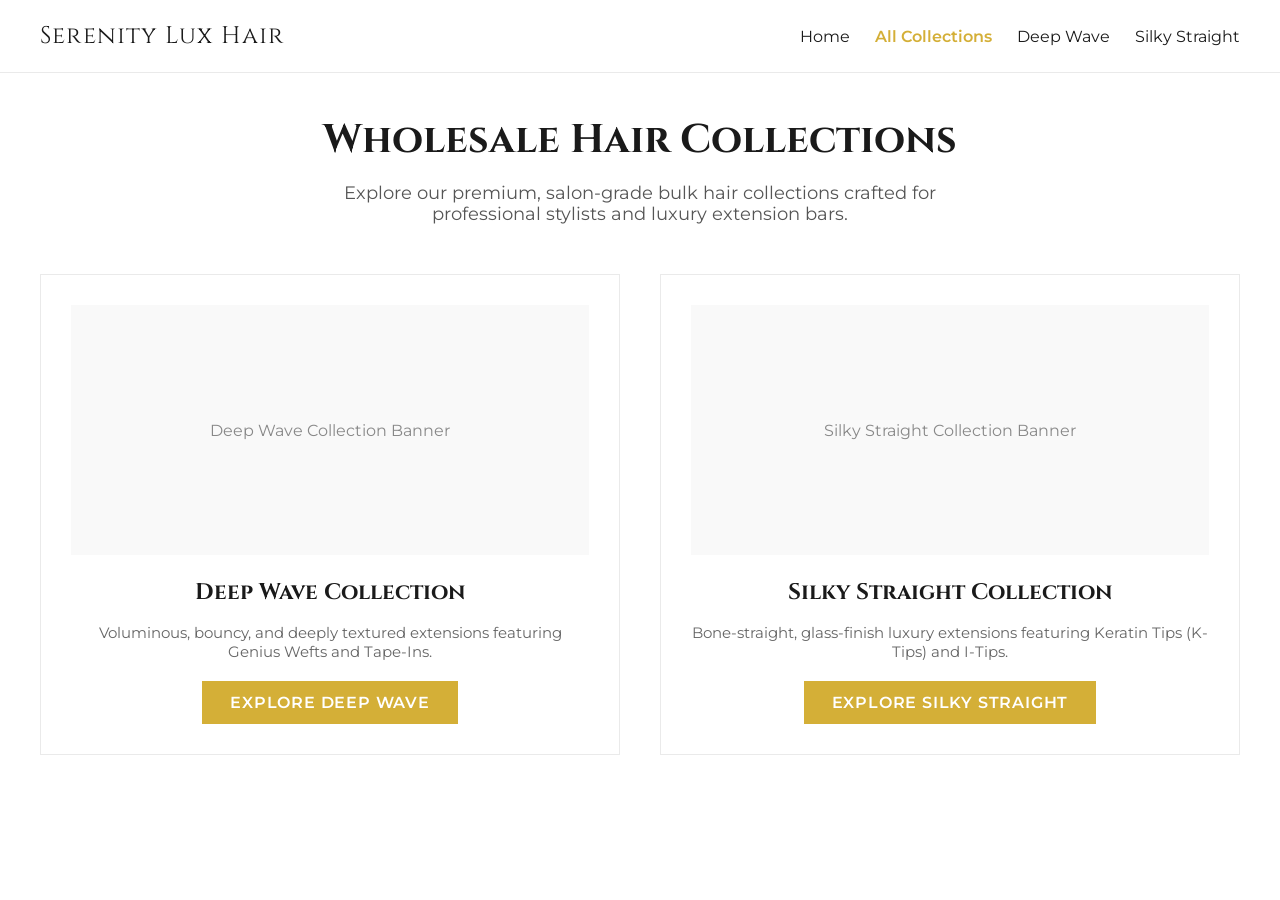
==== collections/index.html @ cb30bf98 "Add main collections hub page" ====
<!DOCTYPE html>
<html lang="en">
<head>
    <meta charset="UTF-8">
    <meta name="viewport" content="width=device-width, initial-scale=1.0">
    <title>All Collections | Serenity Lux Hair</title>
    <!-- Relative path back to css folder in root -->
    <link rel="stylesheet" href="../css/styles.css">
    <!-- Google Fonts for Luxury Typography -->
    <link href="https://fonts.googleapis.com/css2?family=Cinzel:wght@500;700&family=Montserrat:wght@300;400;600&display=swap" rel="stylesheet">
</head>
<body style="background-color: #FFFFFF; color: #1A1A1A; font-family: 'Montserrat', sans-serif; margin: 0;">

    <!-- Luxury Header -->
    <header style="padding: 20px 40px; border-bottom: 1px solid #eaeaea; display: flex; justify-content: space-between; align-items: center;">
        <div style="font-family: 'Cinzel', serif; font-size: 1.5rem; letter-spacing: 0.05em; color: #1A1A1A;">Serenity Lux Hair</div>
        <nav style="display: flex; gap: 25px;">
            <a href="../index.html" style="text-decoration: none; color: #1A1A1A;">Home</a>
            <a href="index.html" style="text-decoration: none; color: #D4AF37; font-weight: 600;">All Collections</a>
            <a href="deep-wave/" style="text-decoration: none; color: #1A1A1A;">Deep Wave</a>
            <a href="silky-straight/" style="text-decoration: none; color: #1A1A1A;">Silky Straight</a>
        </nav>
    </header>

    <!-- Main Content -->
    <main style="max-width: 1200px; margin: 40px auto; padding: 0 20px;">
        <section style="text-align: center; margin-bottom: 50px;">
            <h1 style="font-family: 'Cinzel', serif; font-size: 2.5rem; color: #1A1A1A; margin-bottom: 15px;">Wholesale Hair Collections</h1>
            <p style="color: #555555; font-size: 1.1rem; max-width: 600px; margin: 0 auto;">Explore our premium, salon-grade bulk hair collections crafted for professional stylists and luxury extension bars.</p>
        </section>

        <!-- Collections Grid -->
        <section style="display: grid; grid-template-columns: repeat(auto-fit, minmax(320px, 1fr)); gap: 40px;">
            
            <!-- Deep Wave Card -->
            <div style="border: 1px solid #eaeaea; padding: 30px; background: #FFFFFF; text-align: center;">
                <div style="height: 250px; background: #F9F9F9; display: flex; align-items: center; justify-content: center; color: #888; margin-bottom: 20px;">Deep Wave Collection Banner</div>
                <h3 style="font-family: 'Cinzel', serif; font-size: 1.4rem; margin-bottom: 12px; color: #1A1A1A;">Deep Wave Collection</h3>
                <p style="color: #666; font-size: 0.95rem; margin-bottom: 20px;">Voluminous, bouncy, and deeply textured extensions featuring Genius Wefts and Tape-Ins.</p>
                <a href="deep-wave/" style="display: inline-block; background-color: #D4AF37; color: #FFFFFF; padding: 12px 28px; text-decoration: none; font-weight: 600; text-transform: uppercase; letter-spacing: 0.05em;">Explore Deep Wave</a>
            </div>

            <!-- Silky Straight Card -->
            <div style="border: 1px solid #eaeaea; padding: 30px; background: #FFFFFF; text-align: center;">
                <div style="height: 250px; background: #F9F9F9; display: flex; align-items: center; justify-content: center; color: #888; margin-bottom: 20px;">Silky Straight Collection Banner</div>
                <h3 style="font-family: 'Cinzel', serif; font-size: 1.4rem; margin-bottom: 12px; color: #1A1A1A;">Silky Straight Collection</h3>
                <p style="color: #666; font-size: 0.95rem; margin-bottom: 20px;">Bone-straight, glass-finish luxury extensions featuring Keratin Tips (K-Tips) and I-Tips.</p>
                <a href="silky-straight/" style="display: inline-block; background-color: #D4AF37; color: #FFFFFF; padding: 12px 28px; text-decoration: none; font-weight: 600; text-transform: uppercase; letter-spacing: 0.05em;">Explore Silky Straight</a>
            </div>

        </section>
    </main>

</body>
</html>
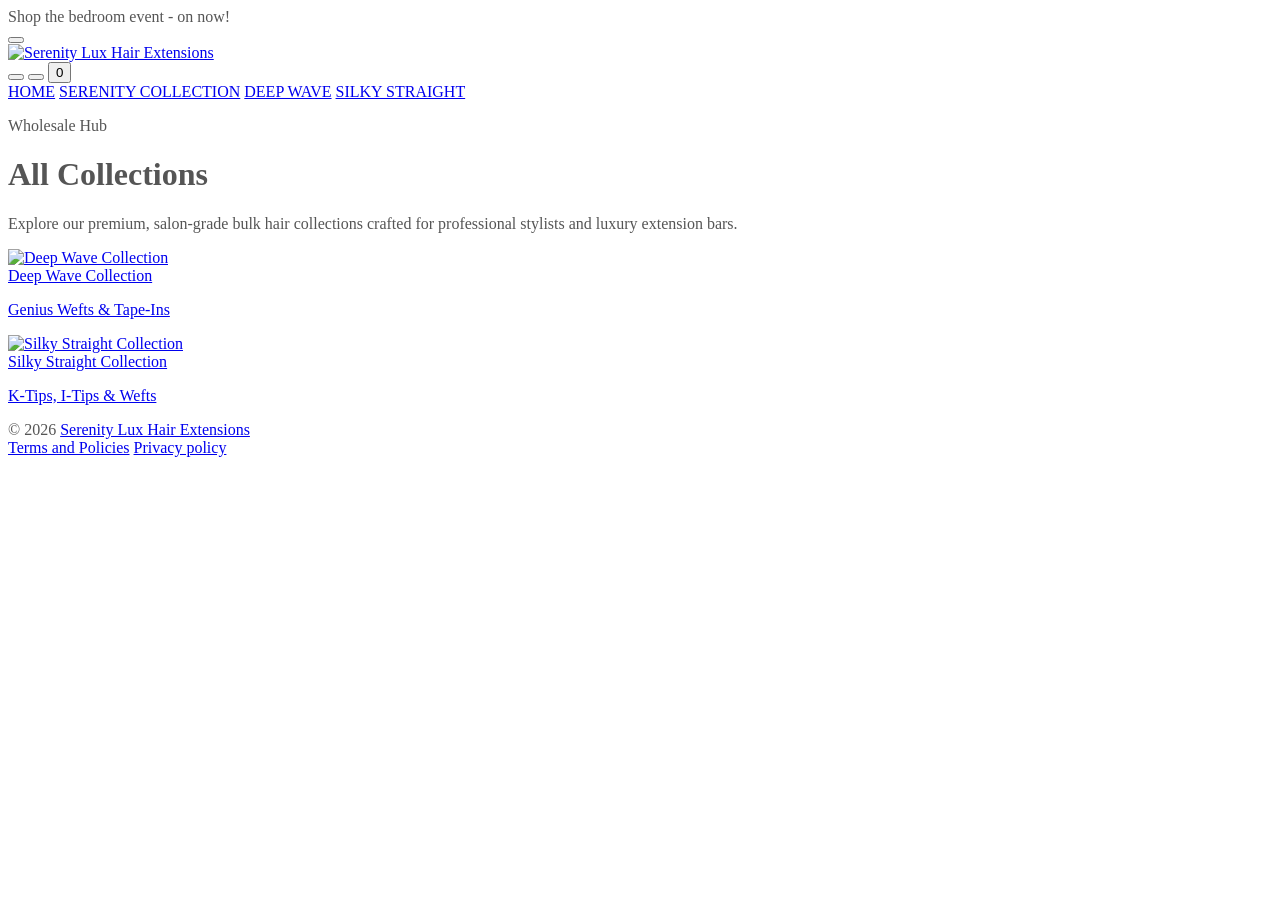
==== commit f4ae0003: "Update index.html" ====
--- a/collections/index.html
+++ b/collections/index.html
@@ -3,53 +3,171 @@
 <head>
     <meta charset="UTF-8">
     <meta name="viewport" content="width=device-width, initial-scale=1.0">
-    <title>All Collections | Serenity Lux Hair</title>
-    <!-- Relative path back to css folder in root -->
-    <link rel="stylesheet" href="../css/styles.css">
-    <!-- Google Fonts for Luxury Typography -->
-    <link href="https://fonts.googleapis.com/css2?family=Cinzel:wght@500;700&family=Montserrat:wght@300;400;600&display=swap" rel="stylesheet">
+    <title>All Collections | Serenity Lux Hair Extensions</title>
+    
+    <!-- Google Fonts -->
+    <link rel="preconnect" href="https://fonts.googleapis.com">
+    <link rel="preconnect" href="https://fonts.gstatic.com" crossorigin>
+    <link href="https://fonts.googleapis.com/css2?family=Cinzel+Decorative:wght@400;700;900&family=Cormorant:ital,wght@0,700;1,700&family=Lato:ital,wght@0,400;0,700;1,400&family=Playfair+Display:ital,wght@0,400;0,700;1,400&display=swap" rel="stylesheet">
+    
+    <!-- Tailwind CSS -->
+    <script src="https://cdn.tailwindcss.com"></script>
+    <script>
+        tailwind.config = {
+            theme: {
+                extend: {
+                    colors: {
+                        brand: {
+                            dark: '#222222',
+                            gray: '#555555',
+                            light: '#ffffff',
+                            lightGray: '#F9F9F9',
+                            border: '#E5E5E5',
+                            accent: '#333333'
+                        }
+                    },
+                    fontFamily: {
+                        sans: ['Lato', 'sans-serif'],
+                        serif: ['Playfair Display', 'serif'],
+                        accent: ['Cormorant', 'serif'],
+                        cinzel: ['"Cinzel Decorative"', 'serif'],
+                    }
+                }
+            }
+        }
+    </script>
+    
+    <!-- Feather Icons for lightweight SVGs -->
+    <script src="https://unpkg.com/feather-icons"></script>
+    
+    <style>
+        body {
+            color: #555555;
+        }
+        .hover-lift {
+            transition: all 0.4s cubic-bezier(0.4, 0, 0.2, 1);
+        }
+        .hover-lift:hover {
+            transform: translateY(-6px);
+            box-shadow: 0 10px 25px -5px rgba(0, 0, 0, 0.05);
+        }
+    </style>
 </head>
-<body style="background-color: #FFFFFF; color: #1A1A1A; font-family: 'Montserrat', sans-serif; margin: 0;">
+<body class="bg-brand-light antialiased flex flex-col min-h-screen">
 
-    <!-- Luxury Header -->
-    <header style="padding: 20px 40px; border-bottom: 1px solid #eaeaea; display: flex; justify-content: space-between; align-items: center;">
-        <div style="font-family: 'Cinzel', serif; font-size: 1.5rem; letter-spacing: 0.05em; color: #1A1A1A;">Serenity Lux Hair</div>
-        <nav style="display: flex; gap: 25px;">
-            <a href="../index.html" style="text-decoration: none; color: #1A1A1A;">Home</a>
-            <a href="index.html" style="text-decoration: none; color: #D4AF37; font-weight: 600;">All Collections</a>
-            <a href="deep-wave/" style="text-decoration: none; color: #1A1A1A;">Deep Wave</a>
-            <a href="silky-straight/" style="text-decoration: none; color: #1A1A1A;">Silky Straight</a>
-        </nav>
+    <!-- Announcement Bar -->
+    <div class="bg-brand-dark text-white text-center py-2.5 px-4 text-[10px] font-sans font-bold uppercase tracking-[0.2em]">
+        Shop the bedroom event - on now!
+    </div>
+
+    <!-- Header -->
+    <header class="bg-brand-light border-b border-brand-border sticky top-0 z-50 transition-all">
+        <div class="max-w-7xl mx-auto px-4 sm:px-6 lg:px-8 pt-5 pb-5">
+            
+            <!-- Top Row (Logo & Icons) -->
+            <div class="flex justify-between items-center">
+                
+                <!-- Mobile Menu Button & Spacer (Left) -->
+                <div class="flex items-center flex-1">
+                    <button class="text-brand-gray p-2 -ml-2 md:hidden hover:text-brand-dark transition-colors">
+                        <i data-feather="menu"></i>
+                    </button>
+                </div>
+
+                <!-- Logo (Centered) -->
+                <div class="flex-shrink-0 flex justify-center">
+                    <a href="../../index.html">
+                        <img src="https://7inxcg-ws.myshopify.com/cdn/shop/files/Black_Spooky_Spider_Web_Halloween_Email_Header_1.png?height=56&v=1793064265" 
+                             alt="Serenity Lux Hair Extensions" 
+                             class="h-11 md:h-14 object-contain">
+                    </a>
+                </div>
+
+                <!-- Action Icons (Right) -->
+                <div class="flex items-center justify-end space-x-5 md:space-x-7 text-brand-gray flex-1">
+                    <button aria-label="Search" class="hover:text-brand-dark transition-colors"><i data-feather="search" class="w-4 h-4"></i></button>
+                    <button aria-label="Account" class="hover:text-brand-dark transition-colors hidden sm:block"><i data-feather="user" class="w-4 h-4"></i></button>
+                    <button aria-label="Cart" class="hover:text-brand-dark transition-colors relative">
+                        <i data-feather="shopping-cart" class="w-4 h-4"></i>
+                        <span class="absolute -top-2 -right-2.5 bg-brand-dark text-white text-[9px] w-4 h-4 rounded-full flex items-center justify-center font-bold">0</span>
+                    </button>
+                </div>
+            </div>
+
+            <!-- Bottom Row (Desktop Nav - Below Logo) -->
+            <nav class="hidden md:flex justify-center space-x-10 mt-6">
+                <a href="../../index.html" class="text-brand-gray hover:text-brand-dark font-sans text-sm font-bold tracking-[0.15em] transition-colors">HOME</a>
+                <a href="index.html" class="text-brand-dark font-sans text-sm font-bold tracking-[0.15em] transition-colors border-b-2 border-brand-dark pb-1">SERENITY COLLECTION</a>
+                <a href="deep-wave/" class="text-brand-gray hover:text-brand-dark font-sans text-sm font-bold tracking-[0.15em] transition-colors">DEEP WAVE</a>
+                <a href="silky-straight/" class="text-brand-gray hover:text-brand-dark font-sans text-sm font-bold tracking-[0.15em] transition-colors">SILKY STRAIGHT</a>
+            </nav>
+
+        </div>
     </header>
 
     <!-- Main Content -->
-    <main style="max-width: 1200px; margin: 40px auto; padding: 0 20px;">
-        <section style="text-align: center; margin-bottom: 50px;">
-            <h1 style="font-family: 'Cinzel', serif; font-size: 2.5rem; color: #1A1A1A; margin-bottom: 15px;">Wholesale Hair Collections</h1>
-            <p style="color: #555555; font-size: 1.1rem; max-width: 600px; margin: 0 auto;">Explore our premium, salon-grade bulk hair collections crafted for professional stylists and luxury extension bars.</p>
-        </section>
+    <main class="flex-grow max-w-7xl mx-auto px-4 py-20 md:py-32 w-full">
+        <div class="mb-16 flex flex-col items-center text-center">
+            <p class="text-[10px] md:text-xs font-bold tracking-[0.2em] text-brand-gray mb-4 uppercase">Wholesale Hub</p>
+            <h1 class="text-3xl md:text-4xl lg:text-5xl font-cinzel text-brand-dark">All Collections</h1>
+            <div class="w-12 h-[1px] bg-brand-border mt-6"></div>
+            <p class="text-brand-gray text-sm md:text-base font-sans max-w-xl mt-6 leading-relaxed">
+                Explore our premium, salon-grade bulk hair collections crafted for professional stylists and luxury extension bars.
+            </p>
+        </div>
 
         <!-- Collections Grid -->
-        <section style="display: grid; grid-template-columns: repeat(auto-fit, minmax(320px, 1fr)); gap: 40px;">
+        <div class="grid grid-cols-1 md:grid-cols-2 gap-12">
             
             <!-- Deep Wave Card -->
-            <div style="border: 1px solid #eaeaea; padding: 30px; background: #FFFFFF; text-align: center;">
-                <div style="height: 250px; background: #F9F9F9; display: flex; align-items: center; justify-content: center; color: #888; margin-bottom: 20px;">Deep Wave Collection Banner</div>
-                <h3 style="font-family: 'Cinzel', serif; font-size: 1.4rem; margin-bottom: 12px; color: #1A1A1A;">Deep Wave Collection</h3>
-                <p style="color: #666; font-size: 0.95rem; margin-bottom: 20px;">Voluminous, bouncy, and deeply textured extensions featuring Genius Wefts and Tape-Ins.</p>
-                <a href="deep-wave/" style="display: inline-block; background-color: #D4AF37; color: #FFFFFF; padding: 12px 28px; text-decoration: none; font-weight: 600; text-transform: uppercase; letter-spacing: 0.05em;">Explore Deep Wave</a>
-            </div>
+            <a href="deep-wave/" class="group block relative bg-brand-lightGray hover-lift h-[28rem] flex items-end overflow-hidden border border-brand-border">
+                <img src="https://7inxcg-ws.myshopify.com/cdn/shop/collections/wet-wavy-goddess-curl.webp" 
+                     alt="Deep Wave Collection" 
+                     class="absolute inset-0 w-full h-full object-cover opacity-95 group-hover:scale-105 transition-transform duration-700 ease-in-out">
+                <div class="absolute inset-0 bg-gradient-to-t from-black/40 to-transparent opacity-60"></div>
+                <div class="relative z-10 p-8 w-full flex flex-col items-center text-center">
+                    <div class="bg-white/95 backdrop-blur-sm text-brand-dark px-10 py-4 font-sans text-sm font-bold tracking-widest uppercase border border-white/20 mb-3">
+                        Deep Wave Collection
+                    </div>
+                    <p class="text-white text-xs tracking-widest uppercase font-sans drop-shadow">Genius Wefts & Tape-Ins</p>
+                </div>
+            </a>
 
             <!-- Silky Straight Card -->
-            <div style="border: 1px solid #eaeaea; padding: 30px; background: #FFFFFF; text-align: center;">
-                <div style="height: 250px; background: #F9F9F9; display: flex; align-items: center; justify-content: center; color: #888; margin-bottom: 20px;">Silky Straight Collection Banner</div>
-                <h3 style="font-family: 'Cinzel', serif; font-size: 1.4rem; margin-bottom: 12px; color: #1A1A1A;">Silky Straight Collection</h3>
-                <p style="color: #666; font-size: 0.95rem; margin-bottom: 20px;">Bone-straight, glass-finish luxury extensions featuring Keratin Tips (K-Tips) and I-Tips.</p>
-                <a href="silky-straight/" style="display: inline-block; background-color: #D4AF37; color: #FFFFFF; padding: 12px 28px; text-decoration: none; font-weight: 600; text-transform: uppercase; letter-spacing: 0.05em;">Explore Silky Straight</a>
-            </div>
+            <a href="silky-straight/" class="group block relative bg-brand-lightGray hover-lift h-[28rem] flex items-end overflow-hidden border border-brand-border">
+                <img src="https://7inxcg-ws.myshopify.com/cdn/shop/collections/Bright-Color-Straight-Human-Hair-Bundles-P-Dyed-Women-s-Hair-Extensions-Casual-Simple-Style-No-Bangs-Long-Straight-Hair-Weave-Hairpiece-Wig-0.webp" 
+                     alt="Silky Straight Collection" 
+                     class="absolute inset-0 w-full h-full object-cover opacity-95 group-hover:scale-105 transition-transform duration-700 ease-in-out">
+                <div class="absolute inset-0 bg-gradient-to-t from-black/40 to-transparent opacity-60"></div>
+                <div class="relative z-10 p-8 w-full flex flex-col items-center text-center">
+                    <div class="bg-white/95 backdrop-blur-sm text-brand-dark px-10 py-4 font-sans text-sm font-bold tracking-widest uppercase border border-white/20 mb-3">
+                        Silky Straight Collection
+                    </div>
+                    <p class="text-white text-xs tracking-widest uppercase font-sans drop-shadow">K-Tips, I-Tips & Wefts</p>
+                </div>
+            </a>
 
-        </section>
+        </div>
     </main>
 
+    <!-- Footer -->
+    <footer class="bg-brand-light border-t border-brand-border pt-16 pb-8 mt-20">
+        <div class="max-w-7xl mx-auto px-4">
+            <div class="flex flex-col md:flex-row justify-between items-center text-xs text-brand-gray space-y-4 md:space-y-0">
+                <div>
+                    &copy; 2026 <a href="../../index.html" class="hover:text-black transition-colors">Serenity Lux Hair Extensions</a>
+                </div>
+                <div class="flex space-x-6">
+                    <a href="#" class="hover:text-black transition-colors">Terms and Policies</a>
+                    <a href="#" class="hover:text-black transition-colors">Privacy policy</a>
+                </div>
+            </div>
+        </div>
+    </footer>
+
+    <!-- Initialize Feather Icons -->
+    <script>
+        feather.replace();
+    </script>
 </body>
 </html>
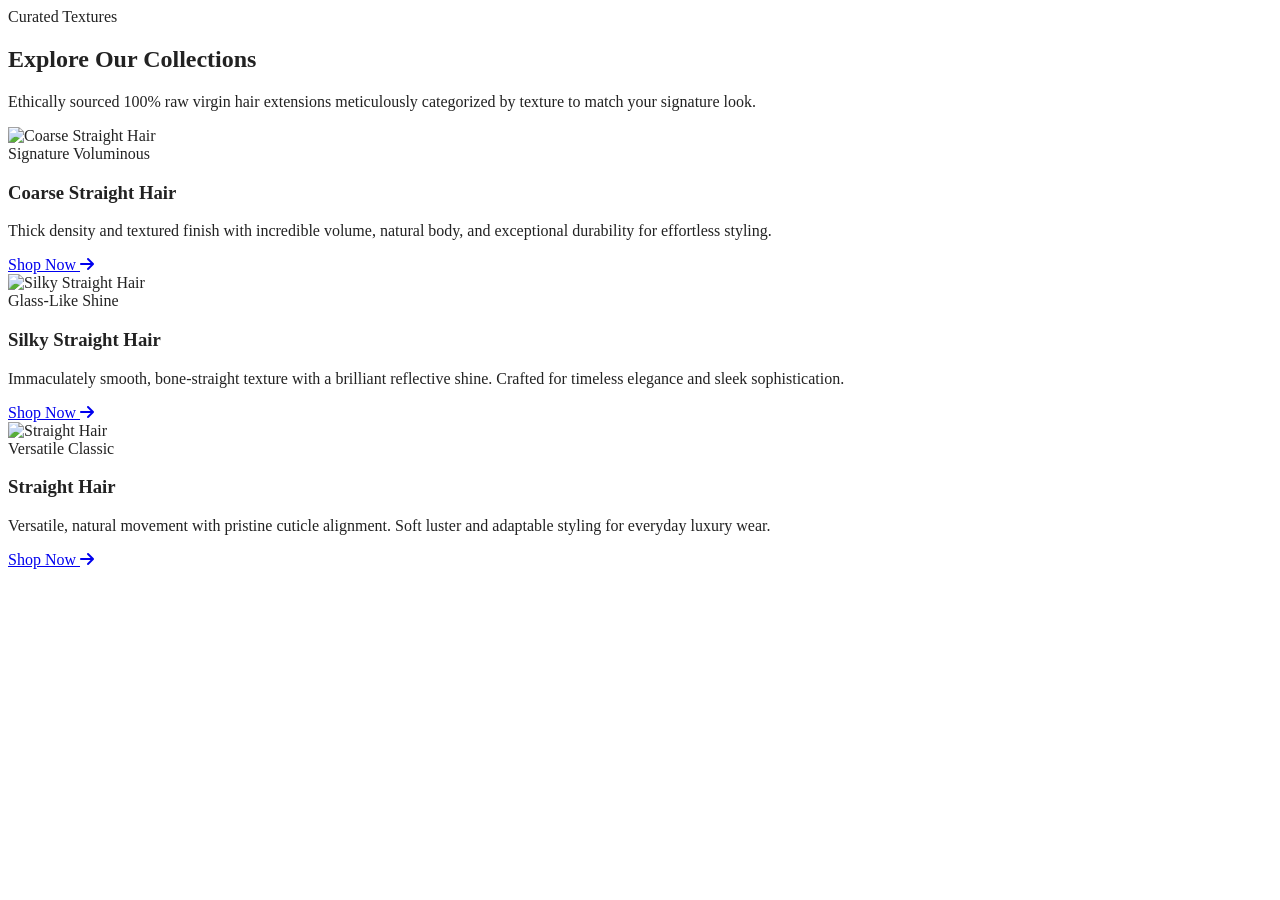
==== commit ff30b747: "Update index.html" ====
--- a/collections/index.html
+++ b/collections/index.html
@@ -1,173 +1,131 @@
 <!DOCTYPE html>
-<html lang="en">
+<html lang="en" class="scroll-smooth">
 <head>
     <meta charset="UTF-8">
     <meta name="viewport" content="width=device-width, initial-scale=1.0">
-    <title>All Collections | Serenity Lux Hair Extensions</title>
-    
-    <!-- Google Fonts -->
-    <link rel="preconnect" href="https://fonts.googleapis.com">
-    <link rel="preconnect" href="https://fonts.gstatic.com" crossorigin>
-    <link href="https://fonts.googleapis.com/css2?family=Cinzel+Decorative:wght@400;700;900&family=Cormorant:ital,wght@0,700;1,700&family=Lato:ital,wght@0,400;0,700;1,400&family=Playfair+Display:ital,wght@0,400;0,700;1,400&display=swap" rel="stylesheet">
-    
-    <!-- Tailwind CSS -->
+    <title>Hair Collections | Serenity Lux Hair Extensions</title>
+    <!-- Tailwind CSS CDN -->
     <script src="https://cdn.tailwindcss.com"></script>
     <script>
         tailwind.config = {
             theme: {
                 extend: {
                     colors: {
-                        brand: {
-                            dark: '#222222',
-                            gray: '#555555',
-                            light: '#ffffff',
-                            lightGray: '#F9F9F9',
-                            border: '#E5E5E5',
-                            accent: '#333333'
-                        }
+                        gold: {
+                            DEFAULT: '#c5a059',
+                            light: '#e2cb99',
+                            dark: '#9a7732',
+                            metallic: '#c5a059'
+                        },
+                        luxdark: '#222222',
+                        luxwhite: '#ffffff',
+                        luxgray: '#fcfcfc'
                     },
                     fontFamily: {
-                        sans: ['Lato', 'sans-serif'],
-                        serif: ['Playfair Display', 'serif'],
-                        accent: ['Cormorant', 'serif'],
-                        cinzel: ['"Cinzel Decorative"', 'serif'],
+                        cinzel: ['"Cinzel Decorative"', 'Georgia', 'serif'],
+                        sans: ['"Inter"', 'sans-serif']
                     }
                 }
             }
         }
     </script>
-    
-    <!-- Feather Icons for lightweight SVGs -->
-    <script src="https://unpkg.com/feather-icons"></script>
-    
+    <!-- Google Fonts: Cinzel Decorative & Inter -->
+    <link href="https://fonts.googleapis.com/css2?family=Cinzel+Decorative:wght@400;700;900&family=Inter:wght@300;400;500;600;700&display=swap" rel="stylesheet">
+    <!-- Font Awesome Icons -->
+    <link rel="stylesheet" href="https://cdnjs.cloudflare.com/ajax/libs/font-awesome/6.4.0/css/all.min.css">
     <style>
         body {
-            color: #555555;
+            background-color: #ffffff;
+            color: #222222;
         }
-        .hover-lift {
-            transition: all 0.4s cubic-bezier(0.4, 0, 0.2, 1);
-        }
-        .hover-lift:hover {
-            transform: translateY(-6px);
-            box-shadow: 0 10px 25px -5px rgba(0, 0, 0, 0.05);
-        }
+        .gold-bg { background-color: #c5a059; }
+        .gold-border { border-color: #c5a059; }
+        .gold-text { color: #c5a059; }
+        .gold-gradient { background: linear-gradient(135deg, #e2cb99 0%, #c5a059 50%, #9a7732 100%); }
     </style>
 </head>
-<body class="bg-brand-light antialiased flex flex-col min-h-screen">
+<body class="bg-[#ffffff] text-[#222222] font-sans antialiased selection:bg-[#c5a059] selection:text-white">
 
-    <!-- Announcement Bar -->
-    <div class="bg-brand-dark text-white text-center py-2.5 px-4 text-[10px] font-sans font-bold uppercase tracking-[0.2em]">
-        Shop the bedroom event - on now!
-    </div>
+    <!-- Category Selection Section -->
+    <section class="max-w-7xl mx-auto px-4 sm:px-6 lg:px-8 py-20">
+        
+        <!-- Section Header -->
+        <div class="text-center max-w-3xl mx-auto mb-16">
+            <span class="text-xs sm:text-sm uppercase tracking-[0.3em] text-[#c5a059] font-semibold mb-3 inline-block">Curated Textures</span>
+            <h2 class="font-cinzel text-3xl sm:text-4xl lg:text-5xl font-bold text-[#222222] mb-4">Explore Our Collections</h2>
+            <p class="text-gray-600 text-sm sm:text-base leading-relaxed font-sans">
+                Ethically sourced 100% raw virgin hair extensions meticulously categorized by texture to match your signature look.
+            </p>
+        </div>
 
-    <!-- Header -->
-    <header class="bg-brand-light border-b border-brand-border sticky top-0 z-50 transition-all">
-        <div class="max-w-7xl mx-auto px-4 sm:px-6 lg:px-8 pt-5 pb-5">
+        <!-- 3 Category Boxes Grid -->
+        <div class="grid grid-cols-1 md:grid-cols-3 gap-8 lg:gap-10">
             
-            <!-- Top Row (Logo & Icons) -->
-            <div class="flex justify-between items-center">
-                
-                <!-- Mobile Menu Button & Spacer (Left) -->
-                <div class="flex items-center flex-1">
-                    <button class="text-brand-gray p-2 -ml-2 md:hidden hover:text-brand-dark transition-colors">
-                        <i data-feather="menu"></i>
-                    </button>
+            <!-- Category 1: Coarse Straight Hair -->
+            <div class="bg-[#fcfcfc] rounded-2xl overflow-hidden border border-gray-100 shadow-sm hover:shadow-xl transition-all duration-300 flex flex-col group">
+                <div class="relative overflow-hidden aspect-[4/5] bg-gray-100">
+                    <img src="https://images.unsplash.com/photo-1584294676526-ed16752d5b41?auto=format&fit=crop&w=800&q=80" alt="Coarse Straight Hair" class="w-full h-full object-cover group-hover:scale-105 transition-transform duration-500">
+                    <div class="absolute inset-0 bg-gradient-to-t from-black/50 via-transparent to-transparent opacity-60"></div>
+                    <span class="absolute top-4 left-4 bg-[#222222]/90 text-[#c5a059] text-[10px] font-bold uppercase px-3 py-1 rounded-full tracking-wider shadow-md">Signature Voluminous</span>
                 </div>
-
-                <!-- Logo (Centered) -->
-                <div class="flex-shrink-0 flex justify-center">
-                    <a href="../../index.html">
-                        <img src="https://7inxcg-ws.myshopify.com/cdn/shop/files/Black_Spooky_Spider_Web_Halloween_Email_Header_1.png?height=56&v=1793064265" 
-                             alt="Serenity Lux Hair Extensions" 
-                             class="h-11 md:h-14 object-contain">
+                <div class="p-8 flex-1 flex flex-col justify-between">
+                    <div>
+                        <h3 class="font-cinzel text-xl font-bold text-[#222222] mb-3 group-hover:text-[#c5a059] transition-colors">Coarse Straight Hair</h3>
+                        <p class="text-gray-600 text-sm leading-relaxed mb-6 font-sans">
+                            Thick density and textured finish with incredible volume, natural body, and exceptional durability for effortless styling.
+                        </p>
+                    </div>
+                    <a href="coarse_straight_catalog.html" class="w-full bg-[#222222] hover:bg-[#c5a059] text-white text-center py-3.5 rounded-lg text-xs font-semibold uppercase tracking-widest shadow-md transition-all duration-300 flex items-center justify-center font-cinzel">
+                        <span>Shop Now</span>
+                        <i class="fa-solid fa-arrow-right ml-2 text-xs"></i>
                     </a>
-                </div>
-
-                <!-- Action Icons (Right) -->
-                <div class="flex items-center justify-end space-x-5 md:space-x-7 text-brand-gray flex-1">
-                    <button aria-label="Search" class="hover:text-brand-dark transition-colors"><i data-feather="search" class="w-4 h-4"></i></button>
-                    <button aria-label="Account" class="hover:text-brand-dark transition-colors hidden sm:block"><i data-feather="user" class="w-4 h-4"></i></button>
-                    <button aria-label="Cart" class="hover:text-brand-dark transition-colors relative">
-                        <i data-feather="shopping-cart" class="w-4 h-4"></i>
-                        <span class="absolute -top-2 -right-2.5 bg-brand-dark text-white text-[9px] w-4 h-4 rounded-full flex items-center justify-center font-bold">0</span>
-                    </button>
                 </div>
             </div>
 
-            <!-- Bottom Row (Desktop Nav - Below Logo) -->
-            <nav class="hidden md:flex justify-center space-x-10 mt-6">
-                <a href="../../index.html" class="text-brand-gray hover:text-brand-dark font-sans text-sm font-bold tracking-[0.15em] transition-colors">HOME</a>
-                <a href="index.html" class="text-brand-dark font-sans text-sm font-bold tracking-[0.15em] transition-colors border-b-2 border-brand-dark pb-1">SERENITY COLLECTION</a>
-                <a href="deep-wave/" class="text-brand-gray hover:text-brand-dark font-sans text-sm font-bold tracking-[0.15em] transition-colors">DEEP WAVE</a>
-                <a href="silky-straight/" class="text-brand-gray hover:text-brand-dark font-sans text-sm font-bold tracking-[0.15em] transition-colors">SILKY STRAIGHT</a>
-            </nav>
+            <!-- Category 2: Silky Straight Hair -->
+            <div class="bg-[#fcfcfc] rounded-2xl overflow-hidden border border-gray-100 shadow-sm hover:shadow-xl transition-all duration-300 flex flex-col group">
+                <div class="relative overflow-hidden aspect-[4/5] bg-gray-100">
+                    <img src="https://images.unsplash.com/photo-1519699047748-de8e457a634e?auto=format&fit=crop&w=800&q=80" alt="Silky Straight Hair" class="w-full h-full object-cover group-hover:scale-105 transition-transform duration-500">
+                    <div class="absolute inset-0 bg-gradient-to-t from-black/50 via-transparent to-transparent opacity-60"></div>
+                    <span class="absolute top-4 left-4 bg-[#222222]/90 text-[#c5a059] text-[10px] font-bold uppercase px-3 py-1 rounded-full tracking-wider shadow-md">Glass-Like Shine</span>
+                </div>
+                <div class="p-8 flex-1 flex flex-col justify-between">
+                    <div>
+                        <h3 class="font-cinzel text-xl font-bold text-[#222222] mb-3 group-hover:text-[#c5a059] transition-colors">Silky Straight Hair</h3>
+                        <p class="text-gray-600 text-sm leading-relaxed mb-6 font-sans">
+                            Immaculately smooth, bone-straight texture with a brilliant reflective shine. Crafted for timeless elegance and sleek sophistication.
+                        </p>
+                    </div>
+                    <a href="silky_straight_catalog.html" class="w-full bg-[#222222] hover:bg-[#c5a059] text-white text-center py-3.5 rounded-lg text-xs font-semibold uppercase tracking-widest shadow-md transition-all duration-300 flex items-center justify-center font-cinzel">
+                        <span>Shop Now</span>
+                        <i class="fa-solid fa-arrow-right ml-2 text-xs"></i>
+                    </a>
+                </div>
+            </div>
+
+            <!-- Category 3: Straight Hair -->
+            <div class="bg-[#fcfcfc] rounded-2xl overflow-hidden border border-gray-100 shadow-sm hover:shadow-xl transition-all duration-300 flex flex-col group">
+                <div class="relative overflow-hidden aspect-[4/5] bg-gray-100">
+                    <img src="https://images.unsplash.com/photo-1534528741775-53994a69daeb?auto=format&fit=crop&w=800&q=80" alt="Straight Hair" class="w-full h-full object-cover group-hover:scale-105 transition-transform duration-500">
+                    <div class="absolute inset-0 bg-gradient-to-t from-black/50 via-transparent to-transparent opacity-60"></div>
+                    <span class="absolute top-4 left-4 bg-[#222222]/90 text-[#c5a059] text-[10px] font-bold uppercase px-3 py-1 rounded-full tracking-wider shadow-md">Versatile Classic</span>
+                </div>
+                <div class="p-8 flex-1 flex flex-col justify-between">
+                    <div>
+                        <h3 class="font-cinzel text-xl font-bold text-[#222222] mb-3 group-hover:text-[#c5a059] transition-colors">Straight Hair</h3>
+                        <p class="text-gray-600 text-sm leading-relaxed mb-6 font-sans">
+                            Versatile, natural movement with pristine cuticle alignment. Soft luster and adaptable styling for everyday luxury wear.
+                        </p>
+                    </div>
+                    <a href="straight_catalog.html" class="w-full bg-[#222222] hover:bg-[#c5a059] text-white text-center py-3.5 rounded-lg text-xs font-semibold uppercase tracking-widest shadow-md transition-all duration-300 flex items-center justify-center font-cinzel">
+                        <span>Shop Now</span>
+                        <i class="fa-solid fa-arrow-right ml-2 text-xs"></i>
+                    </a>
+                </div>
+            </div>
 
         </div>
-    </header>
+    </section>
 
-    <!-- Main Content -->
-    <main class="flex-grow max-w-7xl mx-auto px-4 py-20 md:py-32 w-full">
-        <div class="mb-16 flex flex-col items-center text-center">
-            <p class="text-[10px] md:text-xs font-bold tracking-[0.2em] text-brand-gray mb-4 uppercase">Wholesale Hub</p>
-            <h1 class="text-3xl md:text-4xl lg:text-5xl font-cinzel text-brand-dark">All Collections</h1>
-            <div class="w-12 h-[1px] bg-brand-border mt-6"></div>
-            <p class="text-brand-gray text-sm md:text-base font-sans max-w-xl mt-6 leading-relaxed">
-                Explore our premium, salon-grade bulk hair collections crafted for professional stylists and luxury extension bars.
-            </p>
-        </div>
-
-        <!-- Collections Grid -->
-        <div class="grid grid-cols-1 md:grid-cols-2 gap-12">
-            
-            <!-- Deep Wave Card -->
-            <a href="deep-wave/" class="group block relative bg-brand-lightGray hover-lift h-[28rem] flex items-end overflow-hidden border border-brand-border">
-                <img src="https://7inxcg-ws.myshopify.com/cdn/shop/collections/wet-wavy-goddess-curl.webp" 
-                     alt="Deep Wave Collection" 
-                     class="absolute inset-0 w-full h-full object-cover opacity-95 group-hover:scale-105 transition-transform duration-700 ease-in-out">
-                <div class="absolute inset-0 bg-gradient-to-t from-black/40 to-transparent opacity-60"></div>
-                <div class="relative z-10 p-8 w-full flex flex-col items-center text-center">
-                    <div class="bg-white/95 backdrop-blur-sm text-brand-dark px-10 py-4 font-sans text-sm font-bold tracking-widest uppercase border border-white/20 mb-3">
-                        Deep Wave Collection
-                    </div>
-                    <p class="text-white text-xs tracking-widest uppercase font-sans drop-shadow">Genius Wefts & Tape-Ins</p>
-                </div>
-            </a>
-
-            <!-- Silky Straight Card -->
-            <a href="silky-straight/" class="group block relative bg-brand-lightGray hover-lift h-[28rem] flex items-end overflow-hidden border border-brand-border">
-                <img src="https://7inxcg-ws.myshopify.com/cdn/shop/collections/Bright-Color-Straight-Human-Hair-Bundles-P-Dyed-Women-s-Hair-Extensions-Casual-Simple-Style-No-Bangs-Long-Straight-Hair-Weave-Hairpiece-Wig-0.webp" 
-                     alt="Silky Straight Collection" 
-                     class="absolute inset-0 w-full h-full object-cover opacity-95 group-hover:scale-105 transition-transform duration-700 ease-in-out">
-                <div class="absolute inset-0 bg-gradient-to-t from-black/40 to-transparent opacity-60"></div>
-                <div class="relative z-10 p-8 w-full flex flex-col items-center text-center">
-                    <div class="bg-white/95 backdrop-blur-sm text-brand-dark px-10 py-4 font-sans text-sm font-bold tracking-widest uppercase border border-white/20 mb-3">
-                        Silky Straight Collection
-                    </div>
-                    <p class="text-white text-xs tracking-widest uppercase font-sans drop-shadow">K-Tips, I-Tips & Wefts</p>
-                </div>
-            </a>
-
-        </div>
-    </main>
-
-    <!-- Footer -->
-    <footer class="bg-brand-light border-t border-brand-border pt-16 pb-8 mt-20">
-        <div class="max-w-7xl mx-auto px-4">
-            <div class="flex flex-col md:flex-row justify-between items-center text-xs text-brand-gray space-y-4 md:space-y-0">
-                <div>
-                    &copy; 2026 <a href="../../index.html" class="hover:text-black transition-colors">Serenity Lux Hair Extensions</a>
-                </div>
-                <div class="flex space-x-6">
-                    <a href="#" class="hover:text-black transition-colors">Terms and Policies</a>
-                    <a href="#" class="hover:text-black transition-colors">Privacy policy</a>
-                </div>
-            </div>
-        </div>
-    </footer>
-
-    <!-- Initialize Feather Icons -->
-    <script>
-        feather.replace();
-    </script>
 </body>
 </html>
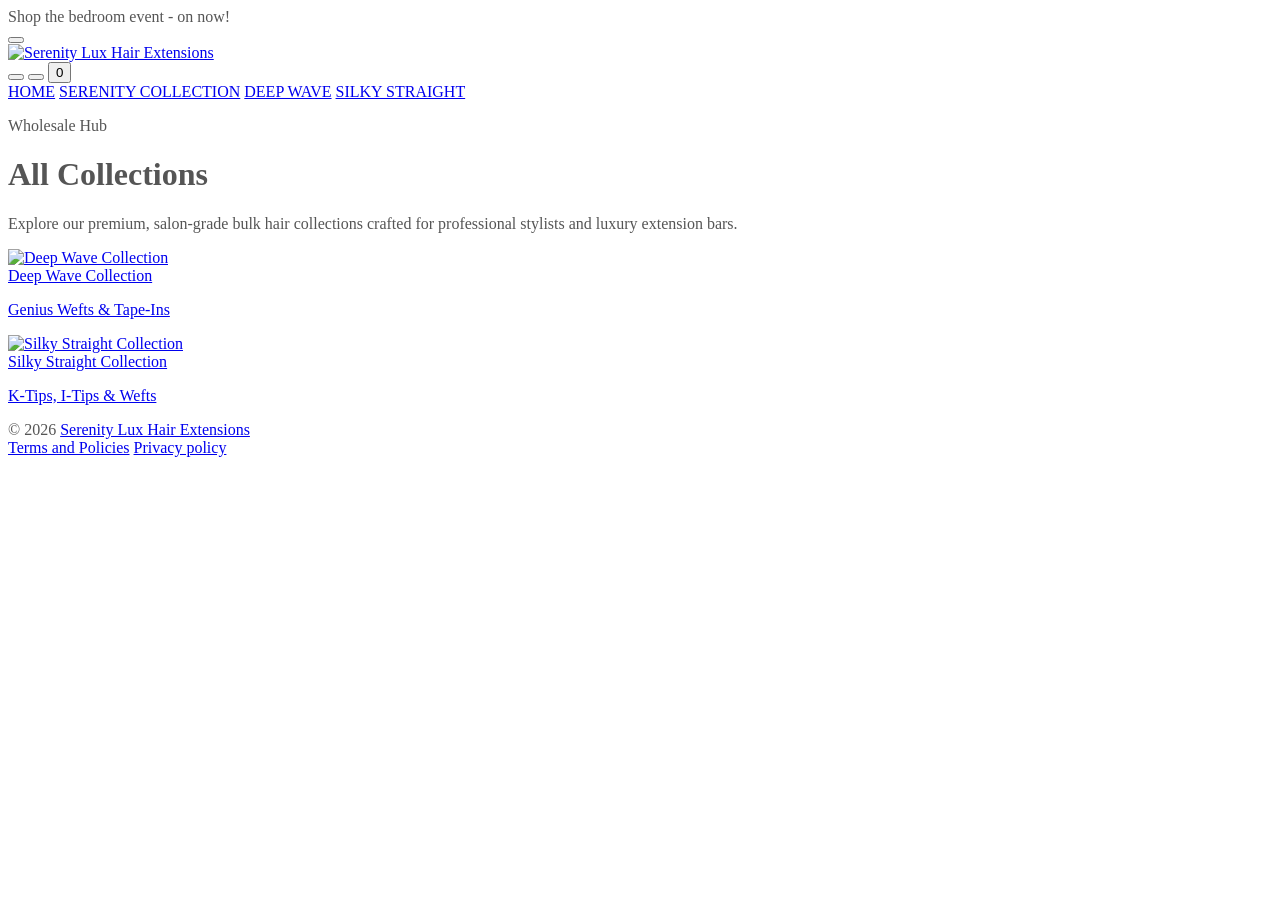
==== commit 957d090f: "Update index.html" ====
--- a/collections/index.html
+++ b/collections/index.html
@@ -1,131 +1,173 @@
 <!DOCTYPE html>
-<html lang="en" class="scroll-smooth">
+<html lang="en">
 <head>
     <meta charset="UTF-8">
     <meta name="viewport" content="width=device-width, initial-scale=1.0">
-    <title>Hair Collections | Serenity Lux Hair Extensions</title>
-    <!-- Tailwind CSS CDN -->
+    <title>All Collections | Serenity Lux Hair Extensions</title>
+    
+    <!-- Google Fonts -->
+    <link rel="preconnect" href="https://fonts.googleapis.com">
+    <link rel="preconnect" href="https://fonts.gstatic.com" crossorigin>
+    <link href="https://fonts.googleapis.com/css2?family=Cinzel+Decorative:wght@400;700;900&family=Cormorant:ital,wght@0,700;1,700&family=Lato:ital,wght@0,400;0,700;1,400&family=Playfair+Display:ital,wght@0,400;0,700;1,400&display=swap" rel="stylesheet">
+    
+    <!-- Tailwind CSS -->
     <script src="https://cdn.tailwindcss.com"></script>
     <script>
         tailwind.config = {
             theme: {
                 extend: {
                     colors: {
-                        gold: {
-                            DEFAULT: '#c5a059',
-                            light: '#e2cb99',
-                            dark: '#9a7732',
-                            metallic: '#c5a059'
-                        },
-                        luxdark: '#222222',
-                        luxwhite: '#ffffff',
-                        luxgray: '#fcfcfc'
+                        brand: {
+                            dark: '#222222',
+                            gray: '#555555',
+                            light: '#ffffff',
+                            lightGray: '#F9F9F9',
+                            border: '#E5E5E5',
+                            accent: '#333333'
+                        }
                     },
                     fontFamily: {
-                        cinzel: ['"Cinzel Decorative"', 'Georgia', 'serif'],
-                        sans: ['"Inter"', 'sans-serif']
+                        sans: ['Lato', 'sans-serif'],
+                        serif: ['Playfair Display', 'serif'],
+                        accent: ['Cormorant', 'serif'],
+                        cinzel: ['"Cinzel Decorative"', 'serif'],
                     }
                 }
             }
         }
     </script>
-    <!-- Google Fonts: Cinzel Decorative & Inter -->
-    <link href="https://fonts.googleapis.com/css2?family=Cinzel+Decorative:wght@400;700;900&family=Inter:wght@300;400;500;600;700&display=swap" rel="stylesheet">
-    <!-- Font Awesome Icons -->
-    <link rel="stylesheet" href="https://cdnjs.cloudflare.com/ajax/libs/font-awesome/6.4.0/css/all.min.css">
+    
+    <!-- Feather Icons for lightweight SVGs -->
+    <script src="https://unpkg.com/feather-icons"></script>
+    
     <style>
         body {
-            background-color: #ffffff;
-            color: #222222;
+            color: #555555;
         }
-        .gold-bg { background-color: #c5a059; }
-        .gold-border { border-color: #c5a059; }
-        .gold-text { color: #c5a059; }
-        .gold-gradient { background: linear-gradient(135deg, #e2cb99 0%, #c5a059 50%, #9a7732 100%); }
+        .hover-lift {
+            transition: all 0.4s cubic-bezier(0.4, 0, 0.2, 1);
+        }
+        .hover-lift:hover {
+            transform: translateY(-6px);
+            box-shadow: 0 10px 25px -5px rgba(0, 0, 0, 0.05);
+        }
     </style>
 </head>
-<body class="bg-[#ffffff] text-[#222222] font-sans antialiased selection:bg-[#c5a059] selection:text-white">
+<body class="bg-brand-light antialiased flex flex-col min-h-screen">
 
-    <!-- Category Selection Section -->
-    <section class="max-w-7xl mx-auto px-4 sm:px-6 lg:px-8 py-20">
-        
-        <!-- Section Header -->
-        <div class="text-center max-w-3xl mx-auto mb-16">
-            <span class="text-xs sm:text-sm uppercase tracking-[0.3em] text-[#c5a059] font-semibold mb-3 inline-block">Curated Textures</span>
-            <h2 class="font-cinzel text-3xl sm:text-4xl lg:text-5xl font-bold text-[#222222] mb-4">Explore Our Collections</h2>
-            <p class="text-gray-600 text-sm sm:text-base leading-relaxed font-sans">
-                Ethically sourced 100% raw virgin hair extensions meticulously categorized by texture to match your signature look.
+    <!-- Announcement Bar -->
+    <div class="bg-brand-dark text-white text-center py-2.5 px-4 text-[10px] font-sans font-bold uppercase tracking-[0.2em]">
+        Shop the bedroom event - on now!
+    </div>
+
+    <!-- Header -->
+    <header class="bg-brand-light border-b border-brand-border sticky top-0 z-50 transition-all">
+        <div class="max-w-7xl mx-auto px-4 sm:px-6 lg:px-8 pt-5 pb-5">
+            
+            <!-- Top Row (Logo & Icons) -->
+            <div class="flex justify-between items-center">
+                
+                <!-- Mobile Menu Button & Spacer (Left) -->
+                <div class="flex items-center flex-1">
+                    <button class="text-brand-gray p-2 -ml-2 md:hidden hover:text-brand-dark transition-colors">
+                        <i data-feather="menu"></i>
+                    </button>
+                </div>
+
+                <!-- Logo (Centered) -->
+                <div class="flex-shrink-0 flex justify-center">
+                    <a href="../../index.html">
+                        <img src="https://7inxcg-ws.myshopify.com/cdn/shop/files/Black_Spooky_Spider_Web_Halloween_Email_Header_1.png?height=56&v=1793064265" 
+                             alt="Serenity Lux Hair Extensions" 
+                             class="h-11 md:h-14 object-contain">
+                    </a>
+                </div>
+
+                <!-- Action Icons (Right) -->
+                <div class="flex items-center justify-end space-x-5 md:space-x-7 text-brand-gray flex-1">
+                    <button aria-label="Search" class="hover:text-brand-dark transition-colors"><i data-feather="search" class="w-4 h-4"></i></button>
+                    <button aria-label="Account" class="hover:text-brand-dark transition-colors hidden sm:block"><i data-feather="user" class="w-4 h-4"></i></button>
+                    <button aria-label="Cart" class="hover:text-brand-dark transition-colors relative">
+                        <i data-feather="shopping-cart" class="w-4 h-4"></i>
+                        <span class="absolute -top-2 -right-2.5 bg-brand-dark text-white text-[9px] w-4 h-4 rounded-full flex items-center justify-center font-bold">0</span>
+                    </button>
+                </div>
+            </div>
+
+            <!-- Bottom Row (Desktop Nav - Below Logo) -->
+            <nav class="hidden md:flex justify-center space-x-10 mt-6">
+                <a href="../../index.html" class="text-brand-gray hover:text-brand-dark font-sans text-sm font-bold tracking-[0.15em] transition-colors">HOME</a>
+                <a href="index.html" class="text-brand-dark font-sans text-sm font-bold tracking-[0.15em] transition-colors border-b-2 border-brand-dark pb-1">SERENITY COLLECTION</a>
+                <a href="deep-wave/" class="text-brand-gray hover:text-brand-dark font-sans text-sm font-bold tracking-[0.15em] transition-colors">DEEP WAVE</a>
+                <a href="silky-straight/" class="text-brand-gray hover:text-brand-dark font-sans text-sm font-bold tracking-[0.15em] transition-colors">SILKY STRAIGHT</a>
+            </nav>
+
+        </div>
+    </header>
+
+    <!-- Main Content -->
+    <main class="flex-grow max-w-7xl mx-auto px-4 py-20 md:py-32 w-full">
+        <div class="mb-16 flex flex-col items-center text-center">
+            <p class="text-[10px] md:text-xs font-bold tracking-[0.2em] text-brand-gray mb-4 uppercase">Wholesale Hub</p>
+            <h1 class="text-3xl md:text-4xl lg:text-5xl font-cinzel text-brand-dark">All Collections</h1>
+            <div class="w-12 h-[1px] bg-brand-border mt-6"></div>
+            <p class="text-brand-gray text-sm md:text-base font-sans max-w-xl mt-6 leading-relaxed">
+                Explore our premium, salon-grade bulk hair collections crafted for professional stylists and luxury extension bars.
             </p>
         </div>
 
-        <!-- 3 Category Boxes Grid -->
-        <div class="grid grid-cols-1 md:grid-cols-3 gap-8 lg:gap-10">
+        <!-- Collections Grid -->
+        <div class="grid grid-cols-1 md:grid-cols-2 gap-12">
             
-            <!-- Category 1: Coarse Straight Hair -->
-            <div class="bg-[#fcfcfc] rounded-2xl overflow-hidden border border-gray-100 shadow-sm hover:shadow-xl transition-all duration-300 flex flex-col group">
-                <div class="relative overflow-hidden aspect-[4/5] bg-gray-100">
-                    <img src="https://images.unsplash.com/photo-1584294676526-ed16752d5b41?auto=format&fit=crop&w=800&q=80" alt="Coarse Straight Hair" class="w-full h-full object-cover group-hover:scale-105 transition-transform duration-500">
-                    <div class="absolute inset-0 bg-gradient-to-t from-black/50 via-transparent to-transparent opacity-60"></div>
-                    <span class="absolute top-4 left-4 bg-[#222222]/90 text-[#c5a059] text-[10px] font-bold uppercase px-3 py-1 rounded-full tracking-wider shadow-md">Signature Voluminous</span>
+            <!-- Deep Wave Card -->
+            <a href="deep-wave/" class="group block relative bg-brand-lightGray hover-lift h-[28rem] flex items-end overflow-hidden border border-brand-border">
+                <img src="https://7inxcg-ws.myshopify.com/cdn/shop/collections/wet-wavy-goddess-curl.webp" 
+                     alt="Deep Wave Collection" 
+                     class="absolute inset-0 w-full h-full object-cover opacity-95 group-hover:scale-105 transition-transform duration-700 ease-in-out">
+                <div class="absolute inset-0 bg-gradient-to-t from-black/40 to-transparent opacity-60"></div>
+                <div class="relative z-10 p-8 w-full flex flex-col items-center text-center">
+                    <div class="bg-white/95 backdrop-blur-sm text-brand-dark px-10 py-4 font-sans text-sm font-bold tracking-widest uppercase border border-white/20 mb-3">
+                        Deep Wave Collection
+                    </div>
+                    <p class="text-white text-xs tracking-widest uppercase font-sans drop-shadow">Genius Wefts & Tape-Ins</p>
                 </div>
-                <div class="p-8 flex-1 flex flex-col justify-between">
-                    <div>
-                        <h3 class="font-cinzel text-xl font-bold text-[#222222] mb-3 group-hover:text-[#c5a059] transition-colors">Coarse Straight Hair</h3>
-                        <p class="text-gray-600 text-sm leading-relaxed mb-6 font-sans">
-                            Thick density and textured finish with incredible volume, natural body, and exceptional durability for effortless styling.
-                        </p>
+            </a>
+
+            <!-- Silky Straight Card -->
+            <a href="silky-straight/" class="group block relative bg-brand-lightGray hover-lift h-[28rem] flex items-end overflow-hidden border border-brand-border">
+                <img src="https://7inxcg-ws.myshopify.com/cdn/shop/collections/Bright-Color-Straight-Human-Hair-Bundles-P-Dyed-Women-s-Hair-Extensions-Casual-Simple-Style-No-Bangs-Long-Straight-Hair-Weave-Hairpiece-Wig-0.webp" 
+                     alt="Silky Straight Collection" 
+                     class="absolute inset-0 w-full h-full object-cover opacity-95 group-hover:scale-105 transition-transform duration-700 ease-in-out">
+                <div class="absolute inset-0 bg-gradient-to-t from-black/40 to-transparent opacity-60"></div>
+                <div class="relative z-10 p-8 w-full flex flex-col items-center text-center">
+                    <div class="bg-white/95 backdrop-blur-sm text-brand-dark px-10 py-4 font-sans text-sm font-bold tracking-widest uppercase border border-white/20 mb-3">
+                        Silky Straight Collection
                     </div>
-                    <a href="coarse_straight_catalog.html" class="w-full bg-[#222222] hover:bg-[#c5a059] text-white text-center py-3.5 rounded-lg text-xs font-semibold uppercase tracking-widest shadow-md transition-all duration-300 flex items-center justify-center font-cinzel">
-                        <span>Shop Now</span>
-                        <i class="fa-solid fa-arrow-right ml-2 text-xs"></i>
-                    </a>
+                    <p class="text-white text-xs tracking-widest uppercase font-sans drop-shadow">K-Tips, I-Tips & Wefts</p>
+                </div>
+            </a>
+
+        </div>
+    </main>
+
+    <!-- Footer -->
+    <footer class="bg-brand-light border-t border-brand-border pt-16 pb-8 mt-20">
+        <div class="max-w-7xl mx-auto px-4">
+            <div class="flex flex-col md:flex-row justify-between items-center text-xs text-brand-gray space-y-4 md:space-y-0">
+                <div>
+                    &copy; 2026 <a href="../../index.html" class="hover:text-black transition-colors">Serenity Lux Hair Extensions</a>
+                </div>
+                <div class="flex space-x-6">
+                    <a href="#" class="hover:text-black transition-colors">Terms and Policies</a>
+                    <a href="#" class="hover:text-black transition-colors">Privacy policy</a>
                 </div>
             </div>
+        </div>
+    </footer>
 
-            <!-- Category 2: Silky Straight Hair -->
-            <div class="bg-[#fcfcfc] rounded-2xl overflow-hidden border border-gray-100 shadow-sm hover:shadow-xl transition-all duration-300 flex flex-col group">
-                <div class="relative overflow-hidden aspect-[4/5] bg-gray-100">
-                    <img src="https://images.unsplash.com/photo-1519699047748-de8e457a634e?auto=format&fit=crop&w=800&q=80" alt="Silky Straight Hair" class="w-full h-full object-cover group-hover:scale-105 transition-transform duration-500">
-                    <div class="absolute inset-0 bg-gradient-to-t from-black/50 via-transparent to-transparent opacity-60"></div>
-                    <span class="absolute top-4 left-4 bg-[#222222]/90 text-[#c5a059] text-[10px] font-bold uppercase px-3 py-1 rounded-full tracking-wider shadow-md">Glass-Like Shine</span>
-                </div>
-                <div class="p-8 flex-1 flex flex-col justify-between">
-                    <div>
-                        <h3 class="font-cinzel text-xl font-bold text-[#222222] mb-3 group-hover:text-[#c5a059] transition-colors">Silky Straight Hair</h3>
-                        <p class="text-gray-600 text-sm leading-relaxed mb-6 font-sans">
-                            Immaculately smooth, bone-straight texture with a brilliant reflective shine. Crafted for timeless elegance and sleek sophistication.
-                        </p>
-                    </div>
-                    <a href="silky_straight_catalog.html" class="w-full bg-[#222222] hover:bg-[#c5a059] text-white text-center py-3.5 rounded-lg text-xs font-semibold uppercase tracking-widest shadow-md transition-all duration-300 flex items-center justify-center font-cinzel">
-                        <span>Shop Now</span>
-                        <i class="fa-solid fa-arrow-right ml-2 text-xs"></i>
-                    </a>
-                </div>
-            </div>
-
-            <!-- Category 3: Straight Hair -->
-            <div class="bg-[#fcfcfc] rounded-2xl overflow-hidden border border-gray-100 shadow-sm hover:shadow-xl transition-all duration-300 flex flex-col group">
-                <div class="relative overflow-hidden aspect-[4/5] bg-gray-100">
-                    <img src="https://images.unsplash.com/photo-1534528741775-53994a69daeb?auto=format&fit=crop&w=800&q=80" alt="Straight Hair" class="w-full h-full object-cover group-hover:scale-105 transition-transform duration-500">
-                    <div class="absolute inset-0 bg-gradient-to-t from-black/50 via-transparent to-transparent opacity-60"></div>
-                    <span class="absolute top-4 left-4 bg-[#222222]/90 text-[#c5a059] text-[10px] font-bold uppercase px-3 py-1 rounded-full tracking-wider shadow-md">Versatile Classic</span>
-                </div>
-                <div class="p-8 flex-1 flex flex-col justify-between">
-                    <div>
-                        <h3 class="font-cinzel text-xl font-bold text-[#222222] mb-3 group-hover:text-[#c5a059] transition-colors">Straight Hair</h3>
-                        <p class="text-gray-600 text-sm leading-relaxed mb-6 font-sans">
-                            Versatile, natural movement with pristine cuticle alignment. Soft luster and adaptable styling for everyday luxury wear.
-                        </p>
-                    </div>
-                    <a href="straight_catalog.html" class="w-full bg-[#222222] hover:bg-[#c5a059] text-white text-center py-3.5 rounded-lg text-xs font-semibold uppercase tracking-widest shadow-md transition-all duration-300 flex items-center justify-center font-cinzel">
-                        <span>Shop Now</span>
-                        <i class="fa-solid fa-arrow-right ml-2 text-xs"></i>
-                    </a>
-                </div>
-            </div>
-
-        </div>
-    </section>
-
+    <!-- Initialize Feather Icons -->
+    <script>
+        feather.replace();
+    </script>
 </body>
 </html>
